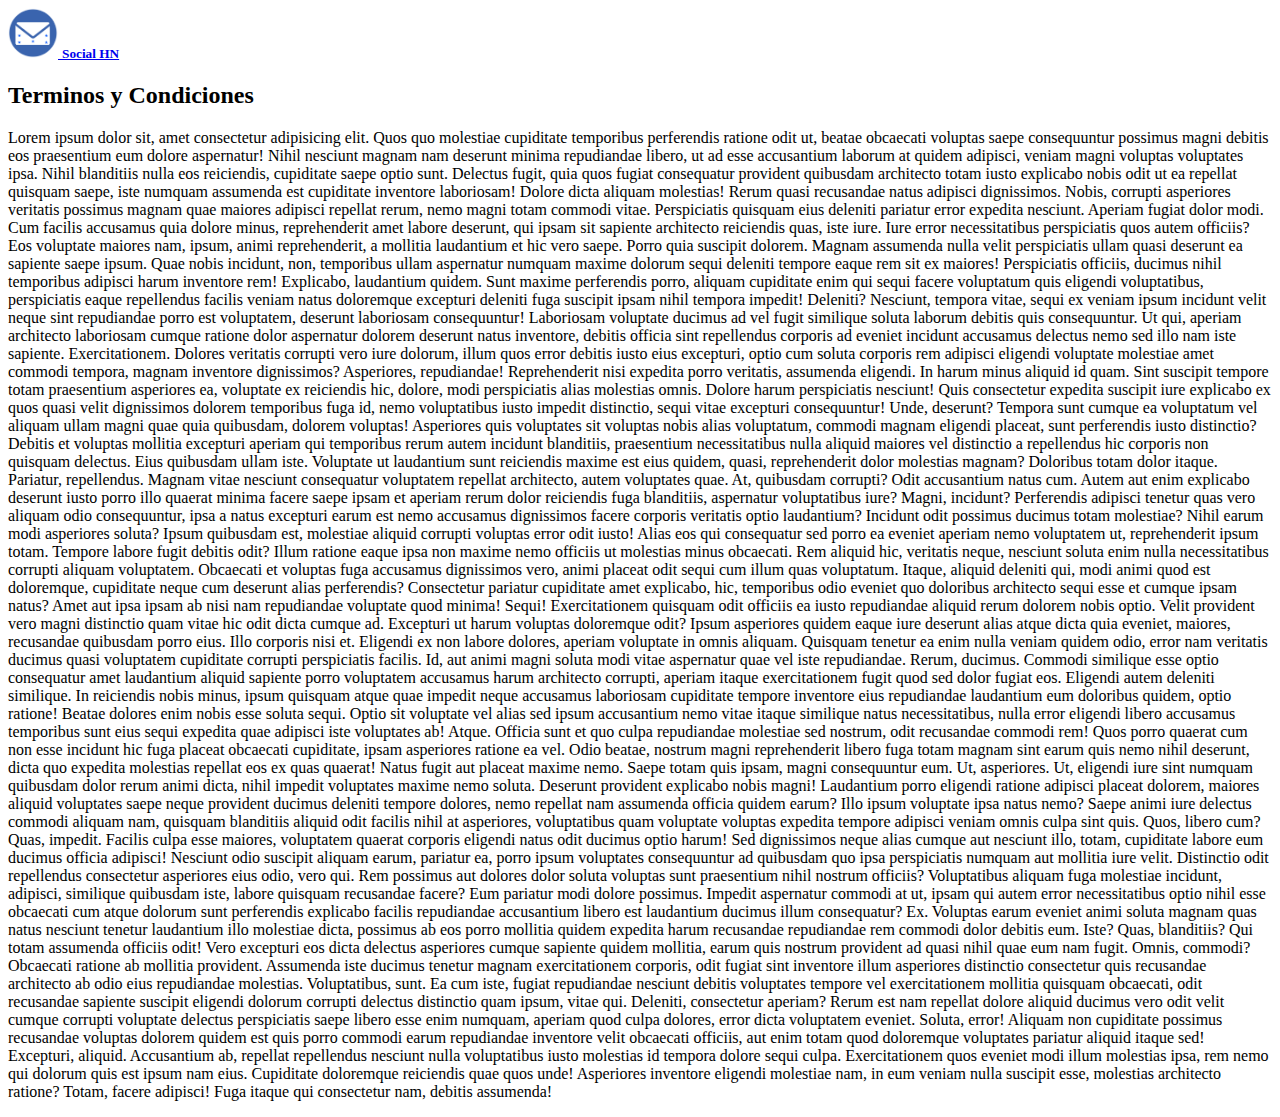
==== html/terminos.html @ 35b4e715 "creacion terminos y condiciones" ====
<!DOCTYPE html>
<html lang="en">

<head>
    <meta charset="UTF-8">
    <meta name="viewport" content="width=device-width, initial-scale=1.0">
    <link rel="stylesheet" href="https://cdn.jsdelivr.net/npm/bootstrap@4.5.3/dist/css/bootstrap.min.css"
        integrity="sha384-TX8t27EcRE3e/ihU7zmQxVncDAy5uIKz4rEkgIXeMed4M0jlfIDPvg6uqKI2xXr2" crossorigin="anonymous">
    <title>Social HN | Termino y Condiciones</title>
</head>

<body>
    <!-- As a link -->
    <nav class="navbar navbar-light bg-dark">
        <a class="navbar-brand" href="/"><img src="../images/logo.png" width="50px" alt="">
            <h5 class="text-white" style="display: inline;">Social HN</h5>
        </a>
    </nav>

    <div class="container mt-5">
        <h2>Terminos y Condiciones</h2>
        <p>
            Lorem ipsum dolor sit, amet consectetur adipisicing elit. Quos quo molestiae cupiditate temporibus
            perferendis ratione odit ut, beatae obcaecati voluptas saepe consequuntur possimus magni debitis eos
            praesentium eum dolore aspernatur!
            Nihil nesciunt magnam nam deserunt minima repudiandae libero, ut ad esse accusantium laborum at quidem
            adipisci, veniam magni voluptas voluptates ipsa. Nihil blanditiis nulla eos reiciendis, cupiditate saepe
            optio sunt.
            Delectus fugit, quia quos fugiat consequatur provident quibusdam architecto totam iusto explicabo nobis odit
            ut ea repellat quisquam saepe, iste numquam assumenda est cupiditate inventore laboriosam! Dolore dicta
            aliquam molestias!
            Rerum quasi recusandae natus adipisci dignissimos. Nobis, corrupti asperiores veritatis possimus magnam quae
            maiores adipisci repellat rerum, nemo magni totam commodi vitae. Perspiciatis quisquam eius deleniti
            pariatur error expedita nesciunt.
            Aperiam fugiat dolor modi. Cum facilis accusamus quia dolore minus, reprehenderit amet labore deserunt, qui
            ipsam sit sapiente architecto reiciendis quas, iste iure. Iure error necessitatibus perspiciatis quos autem
            officiis?
            Eos voluptate maiores nam, ipsum, animi reprehenderit, a mollitia laudantium et hic vero saepe. Porro quia
            suscipit dolorem. Magnam assumenda nulla velit perspiciatis ullam quasi deserunt ea sapiente saepe ipsum.
            Quae nobis incidunt, non, temporibus ullam aspernatur numquam maxime dolorum sequi deleniti tempore eaque
            rem sit ex maiores! Perspiciatis officiis, ducimus nihil temporibus adipisci harum inventore rem! Explicabo,
            laudantium quidem.
            Sunt maxime perferendis porro, aliquam cupiditate enim qui sequi facere voluptatum quis eligendi
            voluptatibus, perspiciatis eaque repellendus facilis veniam natus doloremque excepturi deleniti fuga
            suscipit ipsam nihil tempora impedit! Deleniti?
            Nesciunt, tempora vitae, sequi ex veniam ipsum incidunt velit neque sint repudiandae porro est voluptatem,
            deserunt laboriosam consequuntur! Laboriosam voluptate ducimus ad vel fugit similique soluta laborum debitis
            quis consequuntur.
            Ut qui, aperiam architecto laboriosam cumque ratione dolor aspernatur dolorem deserunt natus inventore,
            debitis officia sint repellendus corporis ad eveniet incidunt accusamus delectus nemo sed illo nam iste
            sapiente. Exercitationem.
            Dolores veritatis corrupti vero iure dolorum, illum quos error debitis iusto eius excepturi, optio cum
            soluta corporis rem adipisci eligendi voluptate molestiae amet commodi tempora, magnam inventore
            dignissimos? Asperiores, repudiandae!
            Reprehenderit nisi expedita porro veritatis, assumenda eligendi. In harum minus aliquid id quam. Sint
            suscipit tempore totam praesentium asperiores ea, voluptate ex reiciendis hic, dolore, modi perspiciatis
            alias molestias omnis.
            Dolore harum perspiciatis nesciunt! Quis consectetur expedita suscipit iure explicabo ex quos quasi velit
            dignissimos dolorem temporibus fuga id, nemo voluptatibus iusto impedit distinctio, sequi vitae excepturi
            consequuntur! Unde, deserunt?
            Tempora sunt cumque ea voluptatum vel aliquam ullam magni quae quia quibusdam, dolorem voluptas! Asperiores
            quis voluptates sit voluptas nobis alias voluptatum, commodi magnam eligendi placeat, sunt perferendis iusto
            distinctio?
            Debitis et voluptas mollitia excepturi aperiam qui temporibus rerum autem incidunt blanditiis, praesentium
            necessitatibus nulla aliquid maiores vel distinctio a repellendus hic corporis non quisquam delectus. Eius
            quibusdam ullam iste.
            Voluptate ut laudantium sunt reiciendis maxime est eius quidem, quasi, reprehenderit dolor molestias magnam?
            Doloribus totam dolor itaque. Pariatur, repellendus. Magnam vitae nesciunt consequatur voluptatem repellat
            architecto, autem voluptates quae.
            At, quibusdam corrupti? Odit accusantium natus cum. Autem aut enim explicabo deserunt iusto porro illo
            quaerat minima facere saepe ipsam et aperiam rerum dolor reiciendis fuga blanditiis, aspernatur voluptatibus
            iure?
            Magni, incidunt? Perferendis adipisci tenetur quas vero aliquam odio consequuntur, ipsa a natus excepturi
            earum est nemo accusamus dignissimos facere corporis veritatis optio laudantium? Incidunt odit possimus
            ducimus totam molestiae?
            Nihil earum modi asperiores soluta? Ipsum quibusdam est, molestiae aliquid corrupti voluptas error odit
            iusto! Alias eos qui consequatur sed porro ea eveniet aperiam nemo voluptatem ut, reprehenderit ipsum totam.
            Tempore labore fugit debitis odit? Illum ratione eaque ipsa non maxime nemo officiis ut molestias minus
            obcaecati. Rem aliquid hic, veritatis neque, nesciunt soluta enim nulla necessitatibus corrupti aliquam
            voluptatem.
            Obcaecati et voluptas fuga accusamus dignissimos vero, animi placeat odit sequi cum illum quas voluptatum.
            Itaque, aliquid deleniti qui, modi animi quod est doloremque, cupiditate neque cum deserunt alias
            perferendis?
            Consectetur pariatur cupiditate amet explicabo, hic, temporibus odio eveniet quo doloribus architecto sequi
            esse et cumque ipsam natus? Amet aut ipsa ipsam ab nisi nam repudiandae voluptate quod minima! Sequi!
            Exercitationem quisquam odit officiis ea iusto repudiandae aliquid rerum dolorem nobis optio. Velit
            provident vero magni distinctio quam vitae hic odit dicta cumque ad. Excepturi ut harum voluptas doloremque
            odit?
            Ipsum asperiores quidem eaque iure deserunt alias atque dicta quia eveniet, maiores, recusandae quibusdam
            porro eius. Illo corporis nisi et. Eligendi ex non labore dolores, aperiam voluptate in omnis aliquam.
            Quisquam tenetur ea enim nulla veniam quidem odio, error nam veritatis ducimus quasi voluptatem cupiditate
            corrupti perspiciatis facilis. Id, aut animi magni soluta modi vitae aspernatur quae vel iste repudiandae.
            Rerum, ducimus. Commodi similique esse optio consequatur amet laudantium aliquid sapiente porro voluptatem
            accusamus harum architecto corrupti, aperiam itaque exercitationem fugit quod sed dolor fugiat eos. Eligendi
            autem deleniti similique.
            In reiciendis nobis minus, ipsum quisquam atque quae impedit neque accusamus laboriosam cupiditate tempore
            inventore eius repudiandae laudantium eum doloribus quidem, optio ratione! Beatae dolores enim nobis esse
            soluta sequi.
            Optio sit voluptate vel alias sed ipsum accusantium nemo vitae itaque similique natus necessitatibus, nulla
            error eligendi libero accusamus temporibus sunt eius sequi expedita quae adipisci iste voluptates ab! Atque.
            Officia sunt et quo culpa repudiandae molestiae sed nostrum, odit recusandae commodi rem! Quos porro quaerat
            cum non esse incidunt hic fuga placeat obcaecati cupiditate, ipsam asperiores ratione ea vel.
            Odio beatae, nostrum magni reprehenderit libero fuga totam magnam sint earum quis nemo nihil deserunt, dicta
            quo expedita molestias repellat eos ex quas quaerat! Natus fugit aut placeat maxime nemo.
            Saepe totam quis ipsam, magni consequuntur eum. Ut, asperiores. Ut, eligendi iure sint numquam quibusdam
            dolor rerum animi dicta, nihil impedit voluptates maxime nemo soluta. Deserunt provident explicabo nobis
            magni!
            Laudantium porro eligendi ratione adipisci placeat dolorem, maiores aliquid voluptates saepe neque provident
            ducimus deleniti tempore dolores, nemo repellat nam assumenda officia quidem earum? Illo ipsum voluptate
            ipsa natus nemo?
            Saepe animi iure delectus commodi aliquam nam, quisquam blanditiis aliquid odit facilis nihil at asperiores,
            voluptatibus quam voluptate voluptas expedita tempore adipisci veniam omnis culpa sint quis. Quos, libero
            cum?
            Quas, impedit. Facilis culpa esse maiores, voluptatem quaerat corporis eligendi natus odit ducimus optio
            harum! Sed dignissimos neque alias cumque aut nesciunt illo, totam, cupiditate labore eum ducimus officia
            adipisci!
            Nesciunt odio suscipit aliquam earum, pariatur ea, porro ipsum voluptates consequuntur ad quibusdam quo ipsa
            perspiciatis numquam aut mollitia iure velit. Distinctio odit repellendus consectetur asperiores eius odio,
            vero qui.
            Rem possimus aut dolores dolor soluta voluptas sunt praesentium nihil nostrum officiis? Voluptatibus aliquam
            fuga molestiae incidunt, adipisci, similique quibusdam iste, labore quisquam recusandae facere? Eum pariatur
            modi dolore possimus.
            Impedit aspernatur commodi at ut, ipsam qui autem error necessitatibus optio nihil esse obcaecati cum atque
            dolorum sunt perferendis explicabo facilis repudiandae accusantium libero est laudantium ducimus illum
            consequatur? Ex.
            Voluptas earum eveniet animi soluta magnam quas natus nesciunt tenetur laudantium illo molestiae dicta,
            possimus ab eos porro mollitia quidem expedita harum recusandae repudiandae rem commodi dolor debitis eum.
            Iste?
            Quas, blanditiis? Qui totam assumenda officiis odit! Vero excepturi eos dicta delectus asperiores cumque
            sapiente quidem mollitia, earum quis nostrum provident ad quasi nihil quae eum nam fugit. Omnis, commodi?
            Obcaecati ratione ab mollitia provident. Assumenda iste ducimus tenetur magnam exercitationem corporis, odit
            fugiat sint inventore illum asperiores distinctio consectetur quis recusandae architecto ab odio eius
            repudiandae molestias. Voluptatibus, sunt.
            Ea cum iste, fugiat repudiandae nesciunt debitis voluptates tempore vel exercitationem mollitia quisquam
            obcaecati, odit recusandae sapiente suscipit eligendi dolorum corrupti delectus distinctio quam ipsum, vitae
            qui. Deleniti, consectetur aperiam?
            Rerum est nam repellat dolore aliquid ducimus vero odit velit cumque corrupti voluptate delectus
            perspiciatis saepe libero esse enim numquam, aperiam quod culpa dolores, error dicta voluptatem eveniet.
            Soluta, error!
            Aliquam non cupiditate possimus recusandae voluptas dolorem quidem est quis porro commodi earum repudiandae
            inventore velit obcaecati officiis, aut enim totam quod doloremque voluptates pariatur aliquid itaque sed!
            Excepturi, aliquid.
            Accusantium ab, repellat repellendus nesciunt nulla voluptatibus iusto molestias id tempora dolore sequi
            culpa. Exercitationem quos eveniet modi illum molestias ipsa, rem nemo qui dolorum quis est ipsum nam eius.
            Cupiditate doloremque reiciendis quae quos unde! Asperiores inventore eligendi molestiae nam, in eum veniam
            nulla suscipit esse, molestias architecto ratione? Totam, facere adipisci! Fuga itaque qui consectetur nam,
            debitis assumenda!

        </p>
    </div>
</body>

</html
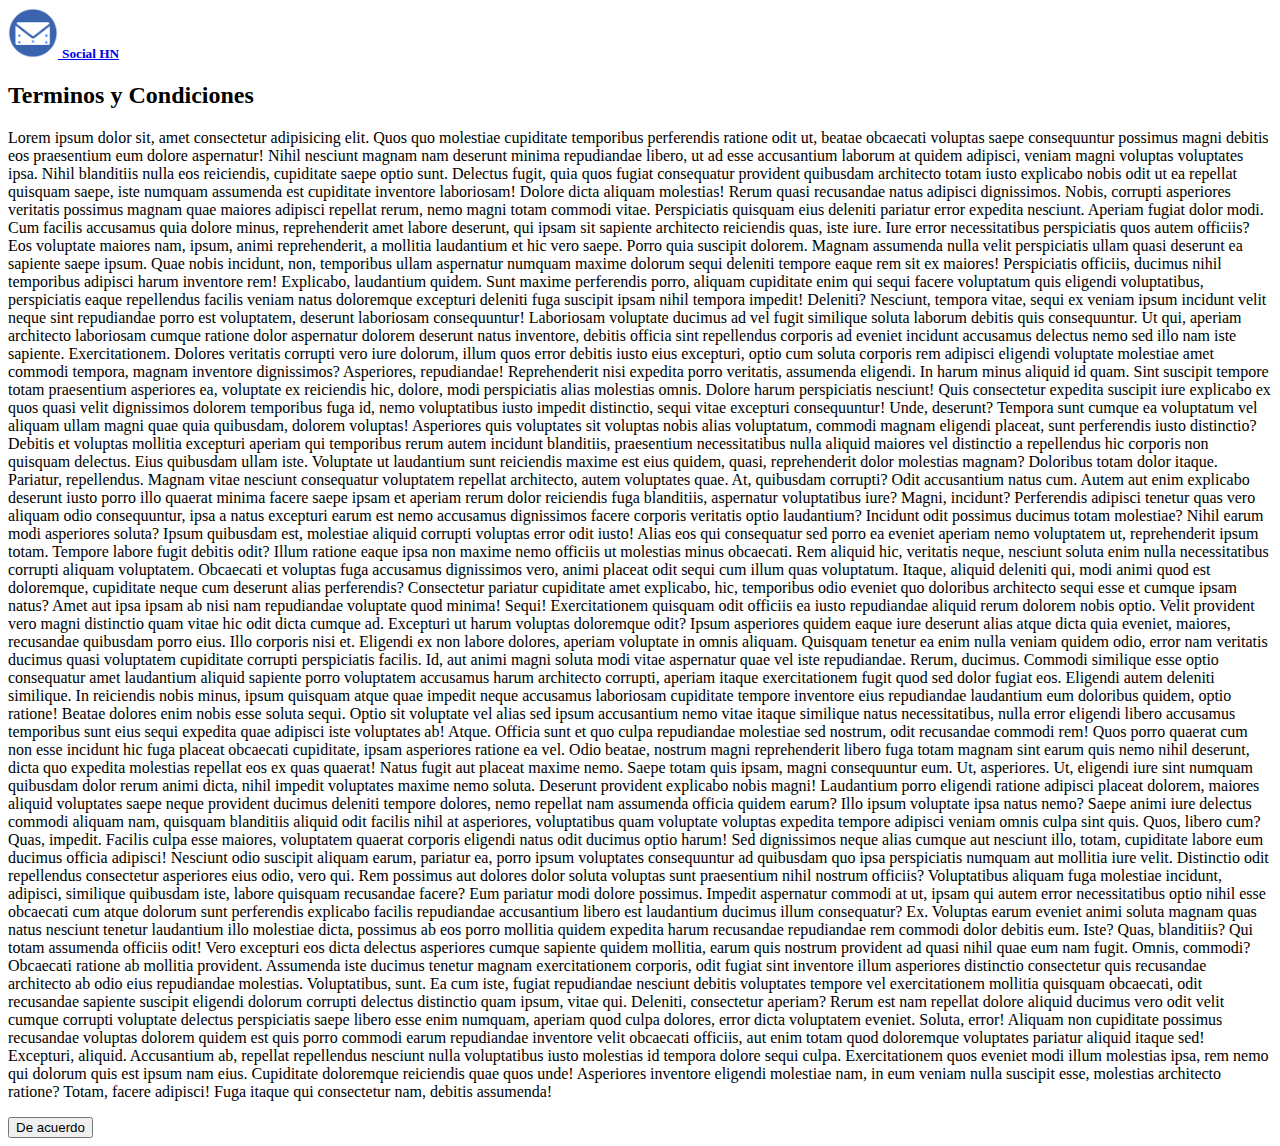
==== commit 075f0a83: "agregado boton en terminos y condiciones" ====
--- a/html/terminos.html
+++ b/html/terminos.html
@@ -147,6 +147,7 @@
             debitis assumenda!
 
         </p>
+        <button class="btn btn-outline-primary">De acuerdo</button>
     </div>
 </body>
 
